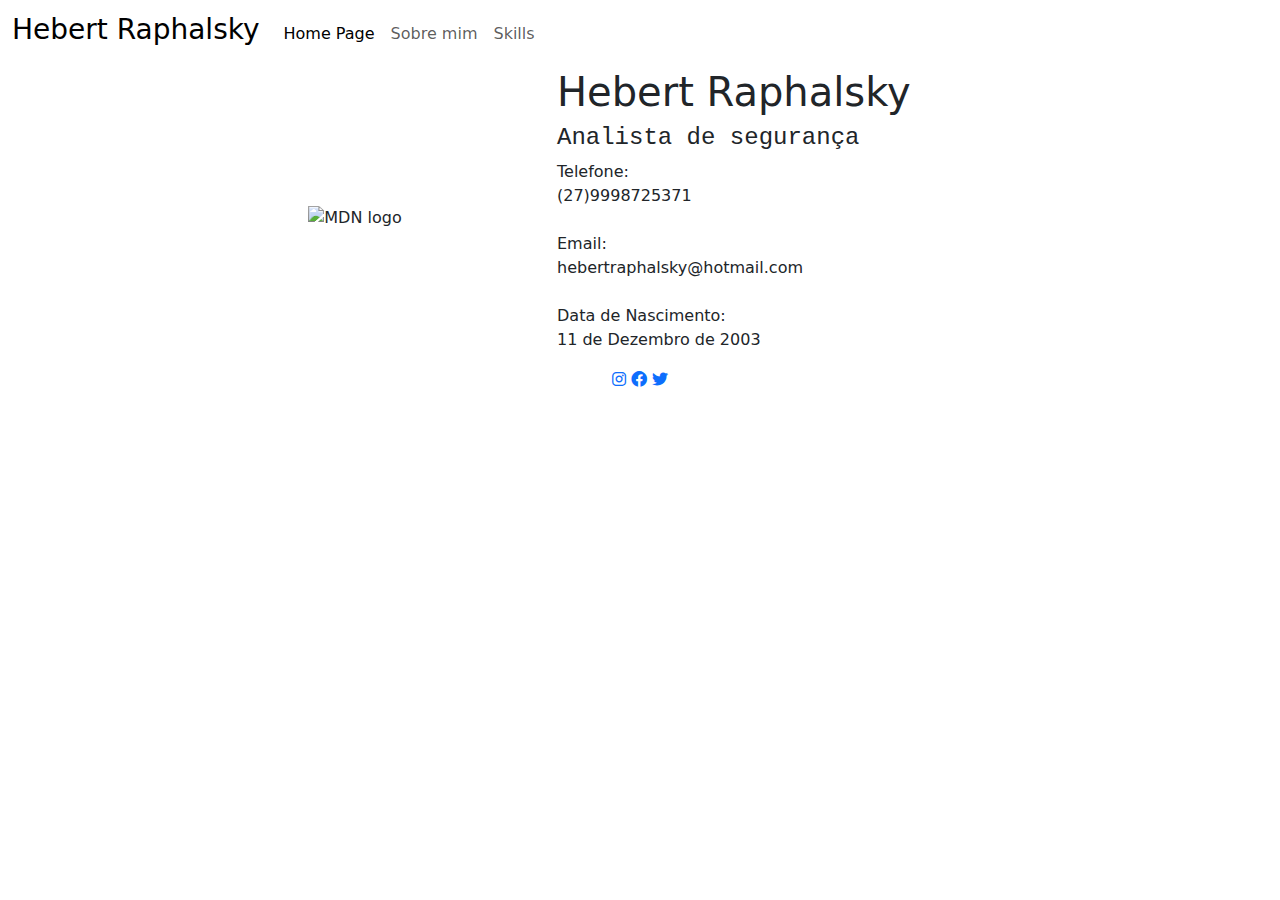
==== index.html @ fcaf20a8 "Name" ====
<!DOCTYPE html>
<html>

<head>
  <meta charset="utf-8">
  <meta name="viewport" content="width=device-width, initial-scale=1">
  <title>Blog</title>
  <link href="https://cdn.jsdelivr.net/npm/bootstrap@5.2.3/dist/css/bootstrap.min.css" rel="stylesheet">
  <link rel="stylesheet" href="style.css">
  <link href="https://cdnjs.cloudflare.com/ajax/libs/font-awesome/6.0.0/css/all.min.css" rel="stylesheet" />
  <link href="https://fonts.googleapis.com/css?family=Roboto:300,400,500,700&display=swap" rel="stylesheet" />
  <link href="https://cdnjs.cloudflare.com/ajax/libs/mdb-ui-kit/7.2.0/mdb.min.css" rel="stylesheet" />

  
</head>

<body>
  <nav class="navbar navbar-expand-lg navbar-white bg-gray">
    <div class="container-fluid">
      <a class="navbar-brand" href="index.html">
        <h3>Hebert Raphalsky</h3>
      </a>

      <button class="navbar-toggler" type="button" data-bs-toggle="collapse" data-bs-target="#navbarSupportedContent" aria-controls="navbarSupportedContent" aria-expanded="false" aria-label="Toggle navigation">
        <span class="navbar-toggler-icon"></span>
      </button>

      <div class="collapse navbar-collapse" id="navbarSupportedContent">
        <ul class="navbar-nav me-auto mb-2 mb-lg-0">
          <li class="nav-item">
            <a class="nav-link active" aria-current="page" href="index.html">Home Page</a>
          </li>
          <li class="nav-item">
            <a class="nav-link" href="trabpg2.html">Sobre mim</a>
          </li>
          <li class="nav-item">
            <a class="nav-link" href="trabpg3.html">Skills</a>
          </li>
        </ul>
      </div>
    </div>
  </nav>
  <div class="container-main">
    <div class="form-container container animated fadeInUp">
      <div class="row justify-content-center align-items-center">
        <div class="col-md-4 text-center">
          <img class="boximg img-fluid" src="img/hesora.png" alt="MDN logo" />
        </div>
        <div class="col-md-6 text-md-left text-left">
          <div>
            <h1 id="h1al">Hebert Raphalsky</h1>
          </div>
          <h4 style="font-family: 'Courier New', Courier, monospace;">Analista de segurança</h4>
          
          <p>Telefone:<br>(27)9998725371<br><br>Email:<br>hebertraphalsky@hotmail.com<br><br>Data de Nascimento:<br>11 de Dezembro de 2003</p>
        </div>
      </div>
      <div class="row justify-content-center social-icons">
        <div class="col-md-6 text-center">
          <a href="#"><i class="fab fa-instagram"></i></a>
          <a href="#"><i class="fab fa-facebook"></i></a>
          <a href="#"><i class="fab fa-twitter"></i></a>
        </div>
      </div>
    </div>
  </div>

  <script src="https://unpkg.com/vue@3/dist/vue.global.js"></script>
  <script>
    const {
      createApp,
      ref
    } = Vue;

    createApp({

    }).mount('#app');
  </script>
  <script src="https://cdn.jsdelivr.net/npm/bootstrap@5.2.3/dist/js/bootstrap.bundle.min.js"></script>
</body>

</html>
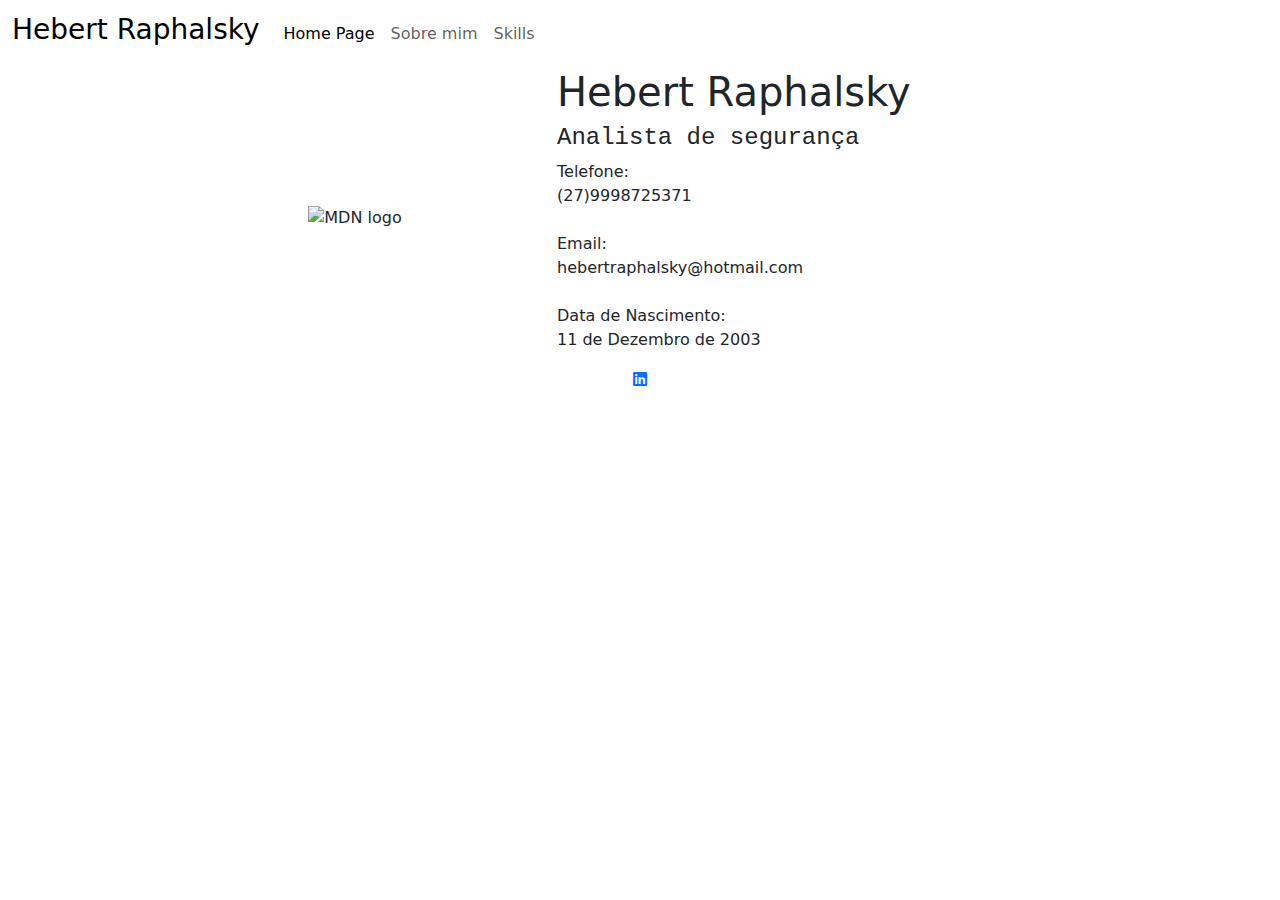
==== commit ae0ee924: "Icons" ====
--- a/index.html
+++ b/index.html
@@ -57,9 +57,7 @@
       </div>
       <div class="row justify-content-center social-icons">
         <div class="col-md-6 text-center">
-          <a href="#"><i class="fab fa-instagram"></i></a>
-          <a href="#"><i class="fab fa-facebook"></i></a>
-          <a href="#"><i class="fab fa-twitter"></i></a>
+          <a href="https://br.linkedin.com/in/hebert-raphalsky-917317190"><i class="fab fa-linkedin"></i></a>
         </div>
       </div>
     </div>
